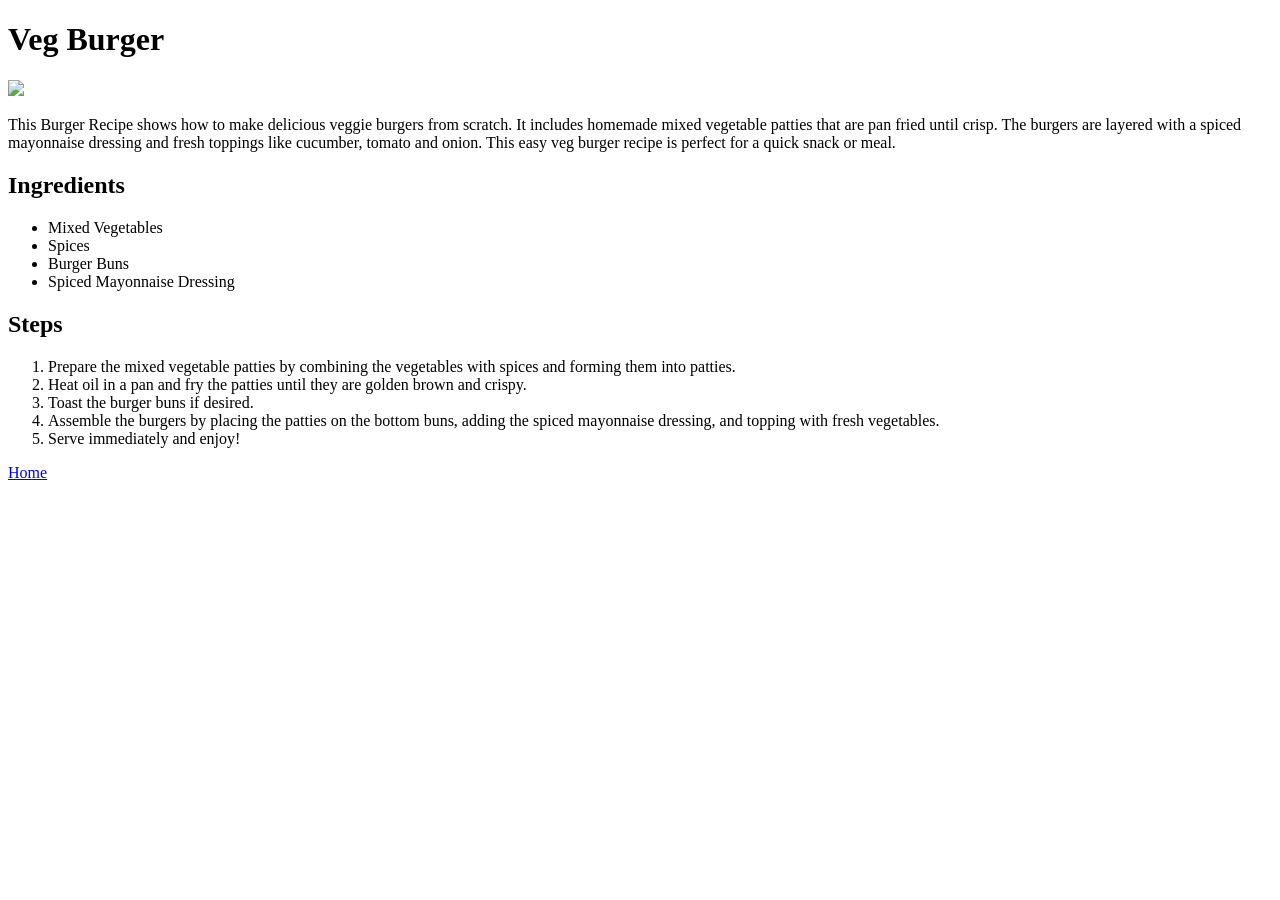
==== recipes/burger.html @ d2676eae "Add Odin Recipes Project" ====
<!DOCTYPE html>
<html lang="en">
<head>
    <meta charset="UTF-8">
    <meta name="viewport" content="width=device-width, initial-scale=1.0">
    <title>Document</title>
</head>
<body>
    <h1>Veg Burger</h1>
    <img src="https://i2.wp.com/www.vegrecipesofindia.com/wp-content/uploads/2020/12/burger-recipe-3.jpg" width="300">
    <p>
        This Burger Recipe shows how to make delicious veggie burgers from scratch. It includes homemade mixed vegetable patties that are pan fried until crisp. The burgers are layered with a spiced mayonnaise dressing and fresh toppings like cucumber, tomato and onion. This easy veg burger recipe is perfect for a quick snack or meal.

    </p>
    <h2>Ingredients</h2>
    <ul>
        <li>Mixed Vegetables</li>
        <li>Spices</li>
        <li>Burger Buns</li>
        <li>Spiced Mayonnaise Dressing</li>
    </ul>
    <h2>Steps</h2>
    <ol>
        <li>Prepare the mixed vegetable patties by combining the vegetables with spices and forming them into patties.</li>
        <li>Heat oil in a pan and fry the patties until they are golden brown and crispy.</li>
        <li>Toast the burger buns if desired.</li>
        <li>Assemble the burgers by placing the patties on the bottom buns, adding the spiced mayonnaise dressing, and topping with fresh vegetables.</li>
        <li>Serve immediately and enjoy!</li>
    </ol>
    <a href="../index.html">Home</a>
</body>
</html>
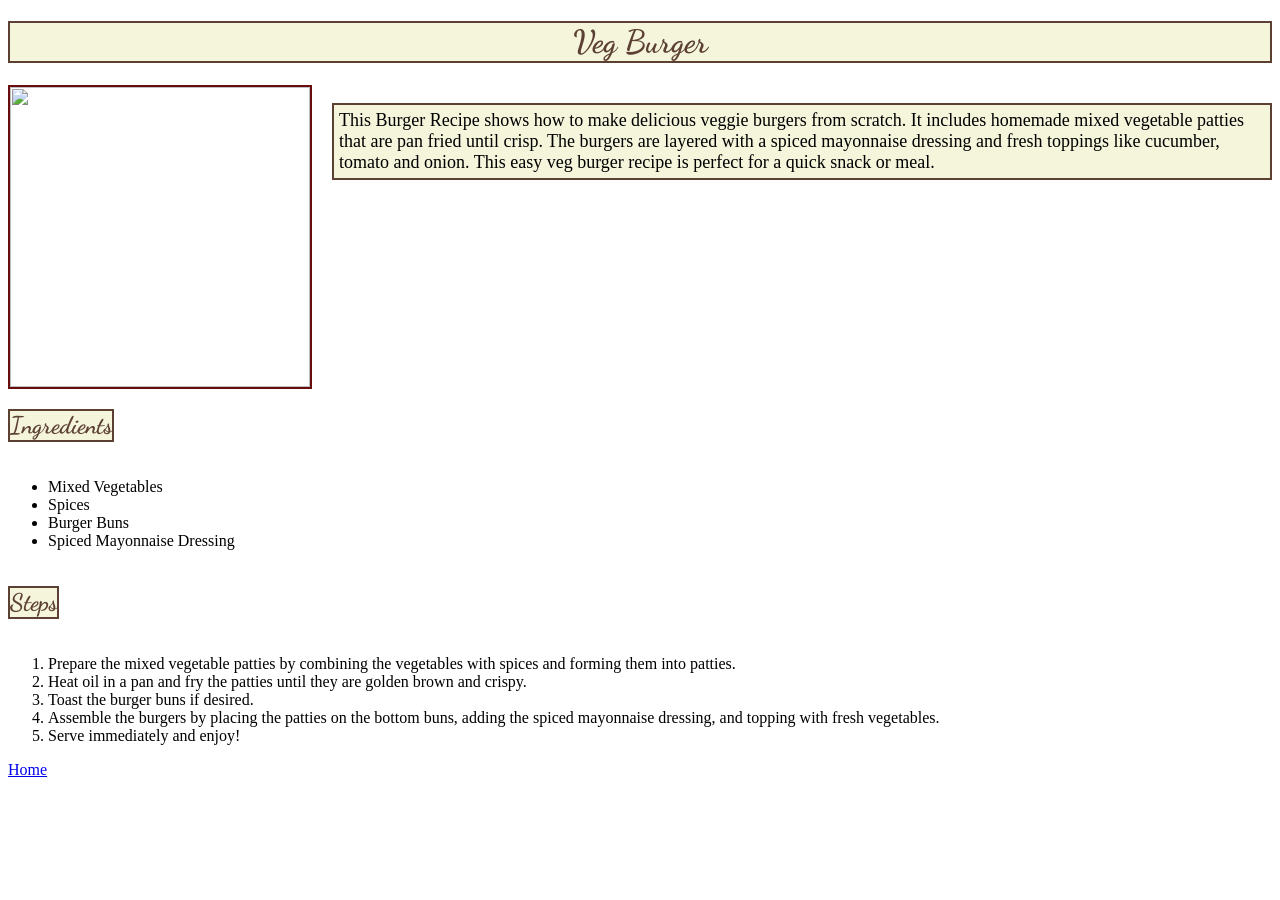
==== commit b64c4335: "Add styling to recipe pages" ====
--- a/recipes/burger.html
+++ b/recipes/burger.html
@@ -3,23 +3,27 @@
 <head>
     <meta charset="UTF-8">
     <meta name="viewport" content="width=device-width, initial-scale=1.0">
-    <title>Document</title>
+    <title>Burger</title>
+    <link rel="stylesheet" href="../styles.css">
 </head>
 <body>
-    <h1>Veg Burger</h1>
-    <img src="https://i2.wp.com/www.vegrecipesofindia.com/wp-content/uploads/2020/12/burger-recipe-3.jpg" width="300">
-    <p>
+    <h1 class="main title">Veg Burger</h1>
+    <div class="description">
+  <img src="https://i2.wp.com/www.vegrecipesofindia.com/wp-content/uploads/2020/12/burger-recipe-3.jpg" width="300">
+    <p >
         This Burger Recipe shows how to make delicious veggie burgers from scratch. It includes homemade mixed vegetable patties that are pan fried until crisp. The burgers are layered with a spiced mayonnaise dressing and fresh toppings like cucumber, tomato and onion. This easy veg burger recipe is perfect for a quick snack or meal.
 
     </p>
-    <h2>Ingredients</h2>
-    <ul>
+    </div>
+  
+    <h2 class="main sideline">Ingredients</h2>
+    <ul >
         <li>Mixed Vegetables</li>
         <li>Spices</li>
         <li>Burger Buns</li>
         <li>Spiced Mayonnaise Dressing</li>
     </ul>
-    <h2>Steps</h2>
+    <h2 class="main sideline">Steps</h2>
     <ol>
         <li>Prepare the mixed vegetable patties by combining the vegetables with spices and forming them into patties.</li>
         <li>Heat oil in a pan and fry the patties until they are golden brown and crispy.</li>
--- a/styles.css
+++ b/styles.css
@@ -0,0 +1,64 @@
+@import url('https://fonts.googleapis.com/css2?family=Dancing+Script:wght@400;700&display=swap');
+.title{
+    text-align: center;
+    color:#5C4033;
+    background-color: #F5F5DC;
+    border: 2px solid #5C4033;
+    font-family: 'Dancing Script', cursive;
+
+}
+
+.recipes{
+    padding: 0;
+    list-style-type: none;
+    text-align: center;
+    color:brown;
+    background-color: #F5F5DC;
+    padding: 10px 20px;
+    border: 2px solid brown;
+    width: 400px;
+    margin:0 auto;
+}
+
+.recipes a{
+    font-size: 18px;
+    display:inline-block;
+    color:rgb(100, 15, 15);
+    padding:5px 10px;
+    text-weight:bold;
+    background-color: white;
+}
+
+.main{
+    font-family: 'Dancing Script', cursive;
+    color:#5C4033;
+}
+
+.title{
+    text-align: center;
+    background-color: #F5F5DC;
+    border: 2px solid #5C4033;
+}
+.description{
+    display: flex;
+    align-items: flex-start;
+    font-size: 18px;
+    gap: 20px;
+}
+
+.description img{
+    height:300px;
+    width: 300px;
+    border: 2px solid rgb(104, 13, 13);
+}
+
+.description p{
+    background-color: #F5F5DC;
+    padding: 5px;
+    border : 2px solid #5C4033;
+}
+.sideline{
+    display:inline-block;
+    background-color: #F5F5DC;
+    border:2px solid#5C4033;
+}
